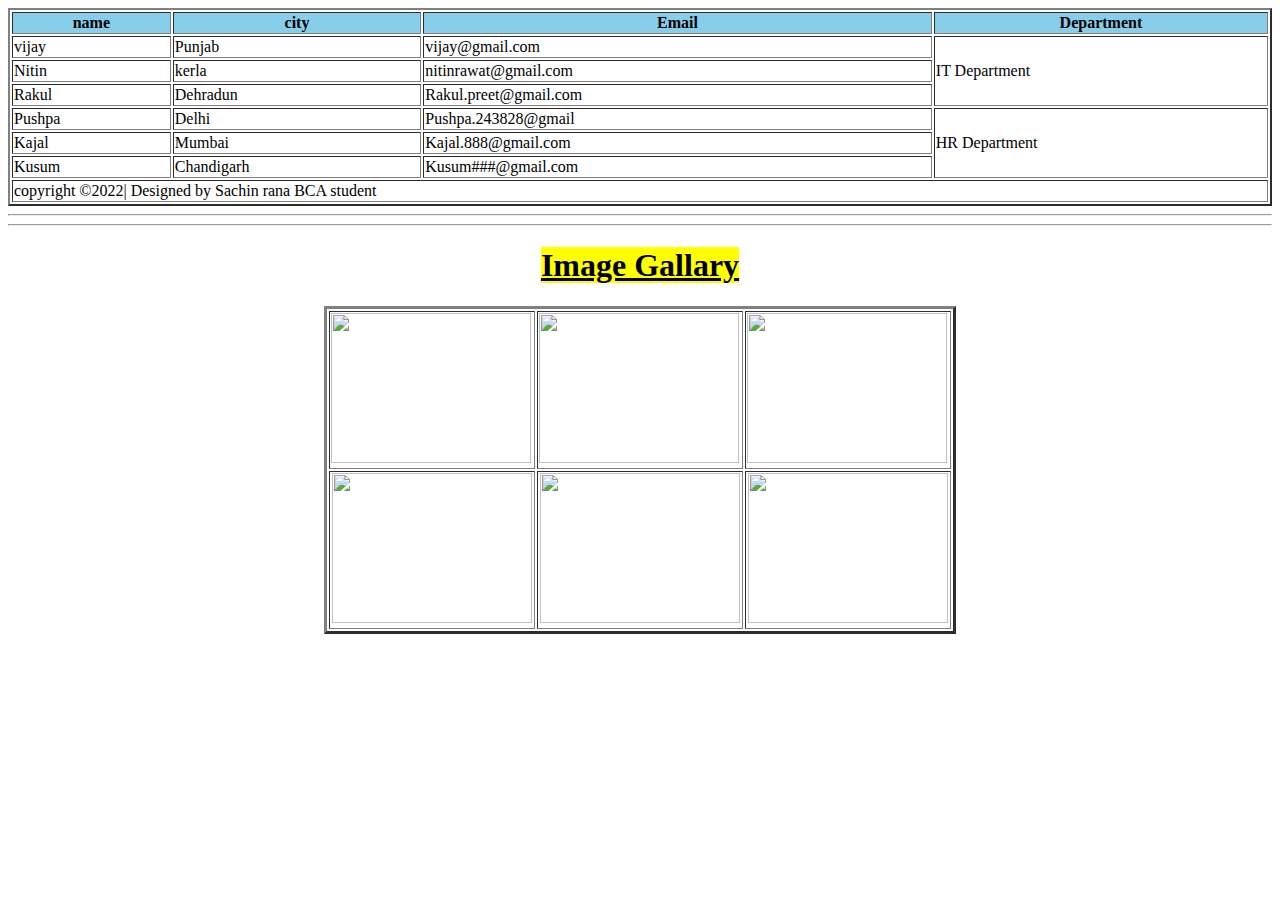
==== index.html @ 6385e93b "Add files via upload" ====
<!DOCTYPE html>
<html lang="en">
<head>
    <meta charset="UTF-8">
    <meta http-equiv="X-UA-Compatible" content="IE=edge">
    <meta name="viewport" content="width=device-width, initial-scale=1.0">
    <title>Document</title>
</head>
<body>
    <table border="2" width="100%">
        <thead bgcolor="skyblue">
            <tr>
            <th>name</th>
            <th>city</th>
            <th>Email</th>
            <th>Department</th>
        </tr>
    </thead>
    <tbody bgcolor="">
        <tr>
        <td>vijay</td>
        <td>Punjab</td>
        <td>vijay@gmail.com</td>
        <td rowspan="3">IT Department</td>
    </tr>
    <tr>
        <td>Nitin</td>
        <td>kerla</td>
        <td>nitinrawat@gmail.com</td>
    </tr>
    <tr>
        <td>Rakul</td>
        <td>Dehradun</td>
        <td>Rakul.preet@gmail.com</td>
    </tr>
    <tr>
        <td>Pushpa</td>
        <td>Delhi</td>
        <td>Pushpa.243828@gmail</td>
        <td rowspan="3">HR Department</td>
    </tr>
    <tr>
        <td>Kajal</td>
        <td>Mumbai</td>
        <td>Kajal.888@gmail.com</td>
    </tr>
    <tr>
        <td>Kusum</td>
        <td>Chandigarh</td>
        <td>Kusum###@gmail.com</td>
    </tbody>
    <tfoot>
        <tr> 
            <td colspan="4" align="left"> copyright &copy;2022| Designed by Sachin rana BCA student</td>
        </tr>
        
    </tfoot>
    </table>
    <hr>
    <hr>
    <table>
    <h1 align="center"> <mark> <u>  Image Gallary</u></mark> </h1>
    <table border="3" align="center" width="50%">
        <tr>
    <td>
    <img src="images/1.webp" alt="" height="150x" width="200px">
    </td>
    <td>
    <img src="images/2.webp" alt="" height="150x" width="200px">
        </td>
        <td>
        <img src="images/3.webp" alt="" height="150x" width="200px">
    </td>

</tr>
<tr align="center">
    <td>
        <img src="images/1.webp" alt="" height="150x" width="200px">
        </td>
    <td>
        <img src="images/2.webp" alt="" height="150x" width="200px">
        </td>
        <td>
            
        <img src="images/3.webp" alt="" height="150x" width="200px">
        </td>
    </tr> 
                                        
    </table>

</body>
</html>
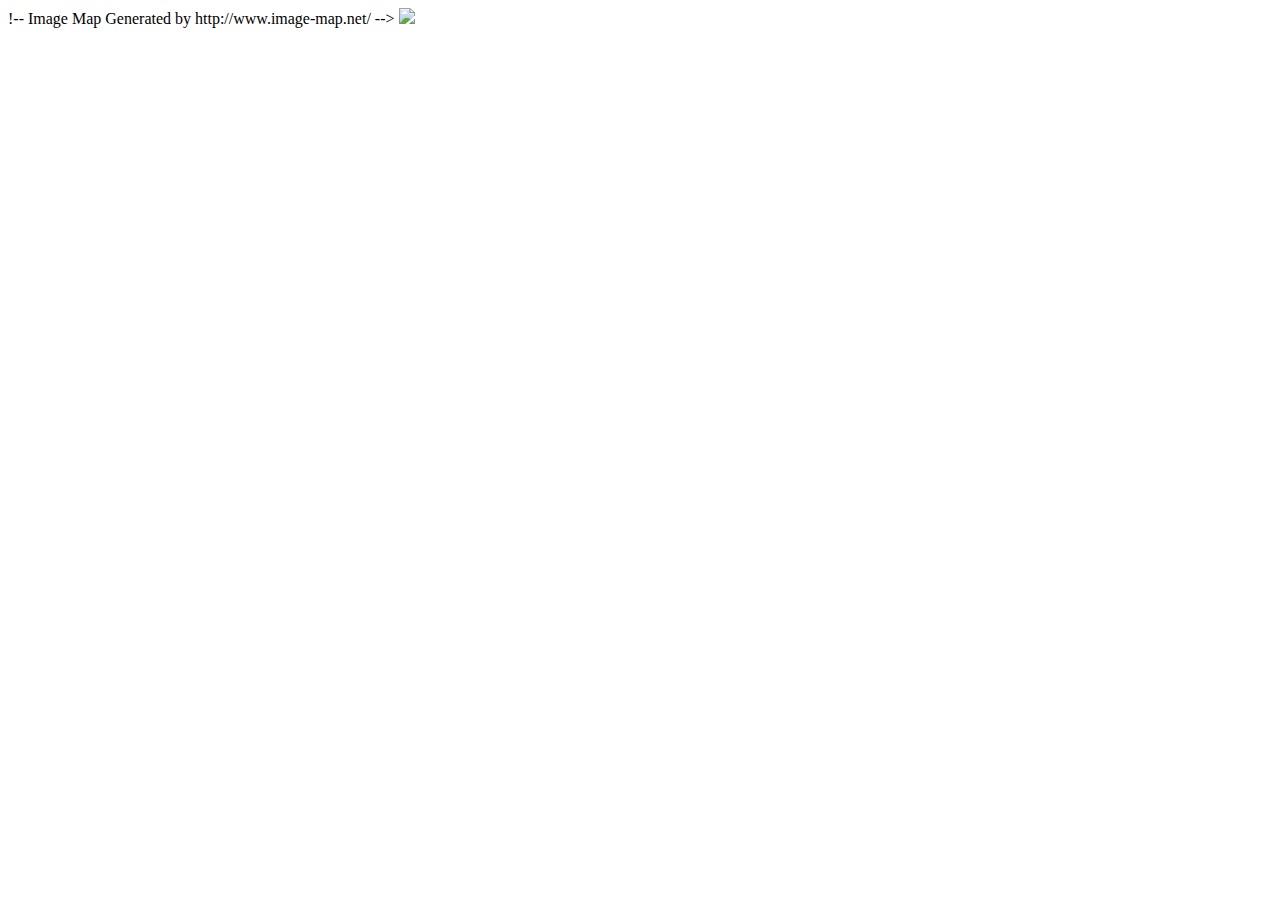
==== commit 8394dc45: "Add files via upload" ====
--- a/index.html
+++ b/index.html
@@ -7,86 +7,13 @@
     <title>Document</title>
 </head>
 <body>
-    <table border="2" width="100%">
-        <thead bgcolor="skyblue">
-            <tr>
-            <th>name</th>
-            <th>city</th>
-            <th>Email</th>
-            <th>Department</th>
-        </tr>
-    </thead>
-    <tbody bgcolor="">
-        <tr>
-        <td>vijay</td>
-        <td>Punjab</td>
-        <td>vijay@gmail.com</td>
-        <td rowspan="3">IT Department</td>
-    </tr>
-    <tr>
-        <td>Nitin</td>
-        <td>kerla</td>
-        <td>nitinrawat@gmail.com</td>
-    </tr>
-    <tr>
-        <td>Rakul</td>
-        <td>Dehradun</td>
-        <td>Rakul.preet@gmail.com</td>
-    </tr>
-    <tr>
-        <td>Pushpa</td>
-        <td>Delhi</td>
-        <td>Pushpa.243828@gmail</td>
-        <td rowspan="3">HR Department</td>
-    </tr>
-    <tr>
-        <td>Kajal</td>
-        <td>Mumbai</td>
-        <td>Kajal.888@gmail.com</td>
-    </tr>
-    <tr>
-        <td>Kusum</td>
-        <td>Chandigarh</td>
-        <td>Kusum###@gmail.com</td>
-    </tbody>
-    <tfoot>
-        <tr> 
-            <td colspan="4" align="left"> copyright &copy;2022| Designed by Sachin rana BCA student</td>
-        </tr>
-        
-    </tfoot>
-    </table>
-    <hr>
-    <hr>
-    <table>
-    <h1 align="center"> <mark> <u>  Image Gallary</u></mark> </h1>
-    <table border="3" align="center" width="50%">
-        <tr>
-    <td>
-    <img src="images/1.webp" alt="" height="150x" width="200px">
-    </td>
-    <td>
-    <img src="images/2.webp" alt="" height="150x" width="200px">
-        </td>
-        <td>
-        <img src="images/3.webp" alt="" height="150x" width="200px">
-    </td>
-
-</tr>
-<tr align="center">
-    <td>
-        <img src="images/1.webp" alt="" height="150x" width="200px">
-        </td>
-    <td>
-        <img src="images/2.webp" alt="" height="150x" width="200px">
-        </td>
-        <td>
-            
-        <img src="images/3.webp" alt="" height="150x" width="200px">
-        </td>
-    </tr> 
-                                        
-    </table>
-
+    !-- Image Map Generated by http://www.image-map.net/ -->
+    <img src=" images/workplace.jpg" usemap="#image-map">
+    
+    <map name="image-map">
+        <area target="_blank" alt="" title="" href="https://www.amazon.in/s?k=laptop&amp;crid=1CX62X6HW6JO1&amp;sprefix=%2Caps%2C284&amp;ref=nb_sb_ss_recent_2_0_recent" coords="275,347,35,41" shape="rect">
+        <area target="_blank" alt="" title="" href="https://www.amazon.in/s?k=coffee+mug&amp;crid=1E4E3ET7M5ZUI&amp;sprefix=%2Caps%2C271&amp;ref=nb_sb_ss_recent_3_0_recent" coords="338,300,44" shape="circle">
+        <area target="_blank" alt="" title="" href="https://www.amazon.in/s?k=phones&amp;crid=3C56BIE3SC97E&amp;sprefix=%2Caps%2C548&amp;ref=nb_sb_ss_recent_3_0_recent" coords="332,174,293,245,339,244,290,170" shape="poly">
+    </map>
 </body>
 </html>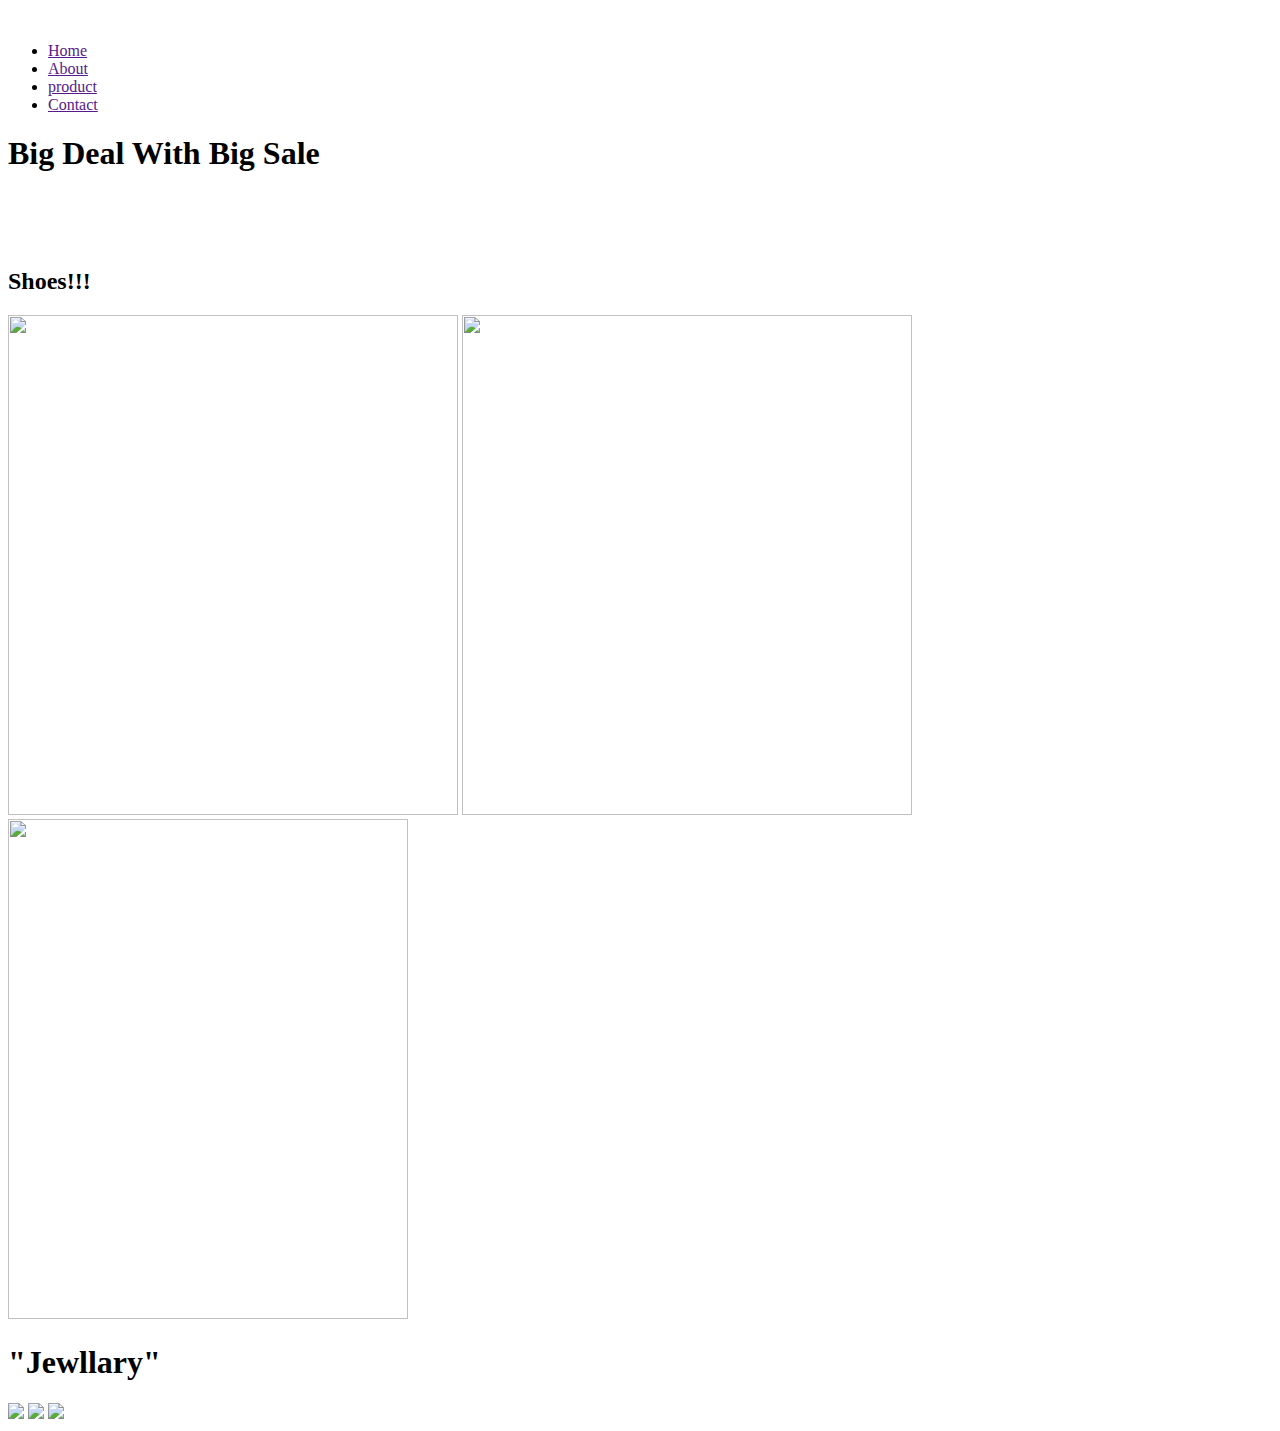
==== commit 1e18141d: "Add files via upload" ====
--- a/index.html
+++ b/index.html
@@ -5,15 +5,61 @@
     <meta http-equiv="X-UA-Compatible" content="IE=edge">
     <meta name="viewport" content="width=device-width, initial-scale=1.0">
     <title>Document</title>
+    <link rel="stylesheet" href="/Assets/Css/style.css">
 </head>
 <body>
-    !-- Image Map Generated by http://www.image-map.net/ -->
-    <img src=" images/workplace.jpg" usemap="#image-map">
+    <header>
+        <div class="container">
+            <div class="navbar">
+                <div class="logo">
+                    <img src="/Assets/Images/vvvvvvvvv.webp" alt="" width="100px">
     
-    <map name="image-map">
-        <area target="_blank" alt="" title="" href="https://www.amazon.in/s?k=laptop&amp;crid=1CX62X6HW6JO1&amp;sprefix=%2Caps%2C284&amp;ref=nb_sb_ss_recent_2_0_recent" coords="275,347,35,41" shape="rect">
-        <area target="_blank" alt="" title="" href="https://www.amazon.in/s?k=coffee+mug&amp;crid=1E4E3ET7M5ZUI&amp;sprefix=%2Caps%2C271&amp;ref=nb_sb_ss_recent_3_0_recent" coords="338,300,44" shape="circle">
-        <area target="_blank" alt="" title="" href="https://www.amazon.in/s?k=phones&amp;crid=3C56BIE3SC97E&amp;sprefix=%2Caps%2C548&amp;ref=nb_sb_ss_recent_3_0_recent" coords="332,174,293,245,339,244,290,170" shape="poly">
-    </map>
+                </div>
+        <nav>
+            <ul>
+                
+                <li><a href="">Home</a></li>
+                <li><a href="">About</a></li>
+                <li><a href="">product</a></li>
+                <li><a href="">Contact</a></li>
+            </ul>
+        </nav>
+    </header>
+
+    
+            </div>
+            <div class="row">
+                <div class="col-2">
+                <h1>Big Deal With  Big Sale</h1>
+                <br>
+                <br>
+                <br>                
+                <h2>Shoes!!!</h2>
+                </div>
+            </div>
+        </div>
+      
+        <!------featured categories ----->
+        <div class="categories">
+            <div class="row">
+                <div class="col3">
+                    <img src="/Assets/Images/pront page1.webp" width="450px"  height="500px">
+        
+            
+                    <img src="/Assets/Images/front page2.webp" width="450px" height="500px">
+            
+                
+                    <img src="/Assets/Images/front page 4.avif" width="400px" height="500px"></div>
+                </div>
+            </div>
+            <div class="Jewllary">
+                <h1>"Jewllary"</h1>
+                <img src="/Assets/Images/2nd page1.avif">
+                <img src="/Assets/Images/2ndpage2.avif">
+                <img src="/Assets/Images/2nd page 3.avif">
+
+            </div>
+    
+
 </body>
 </html>